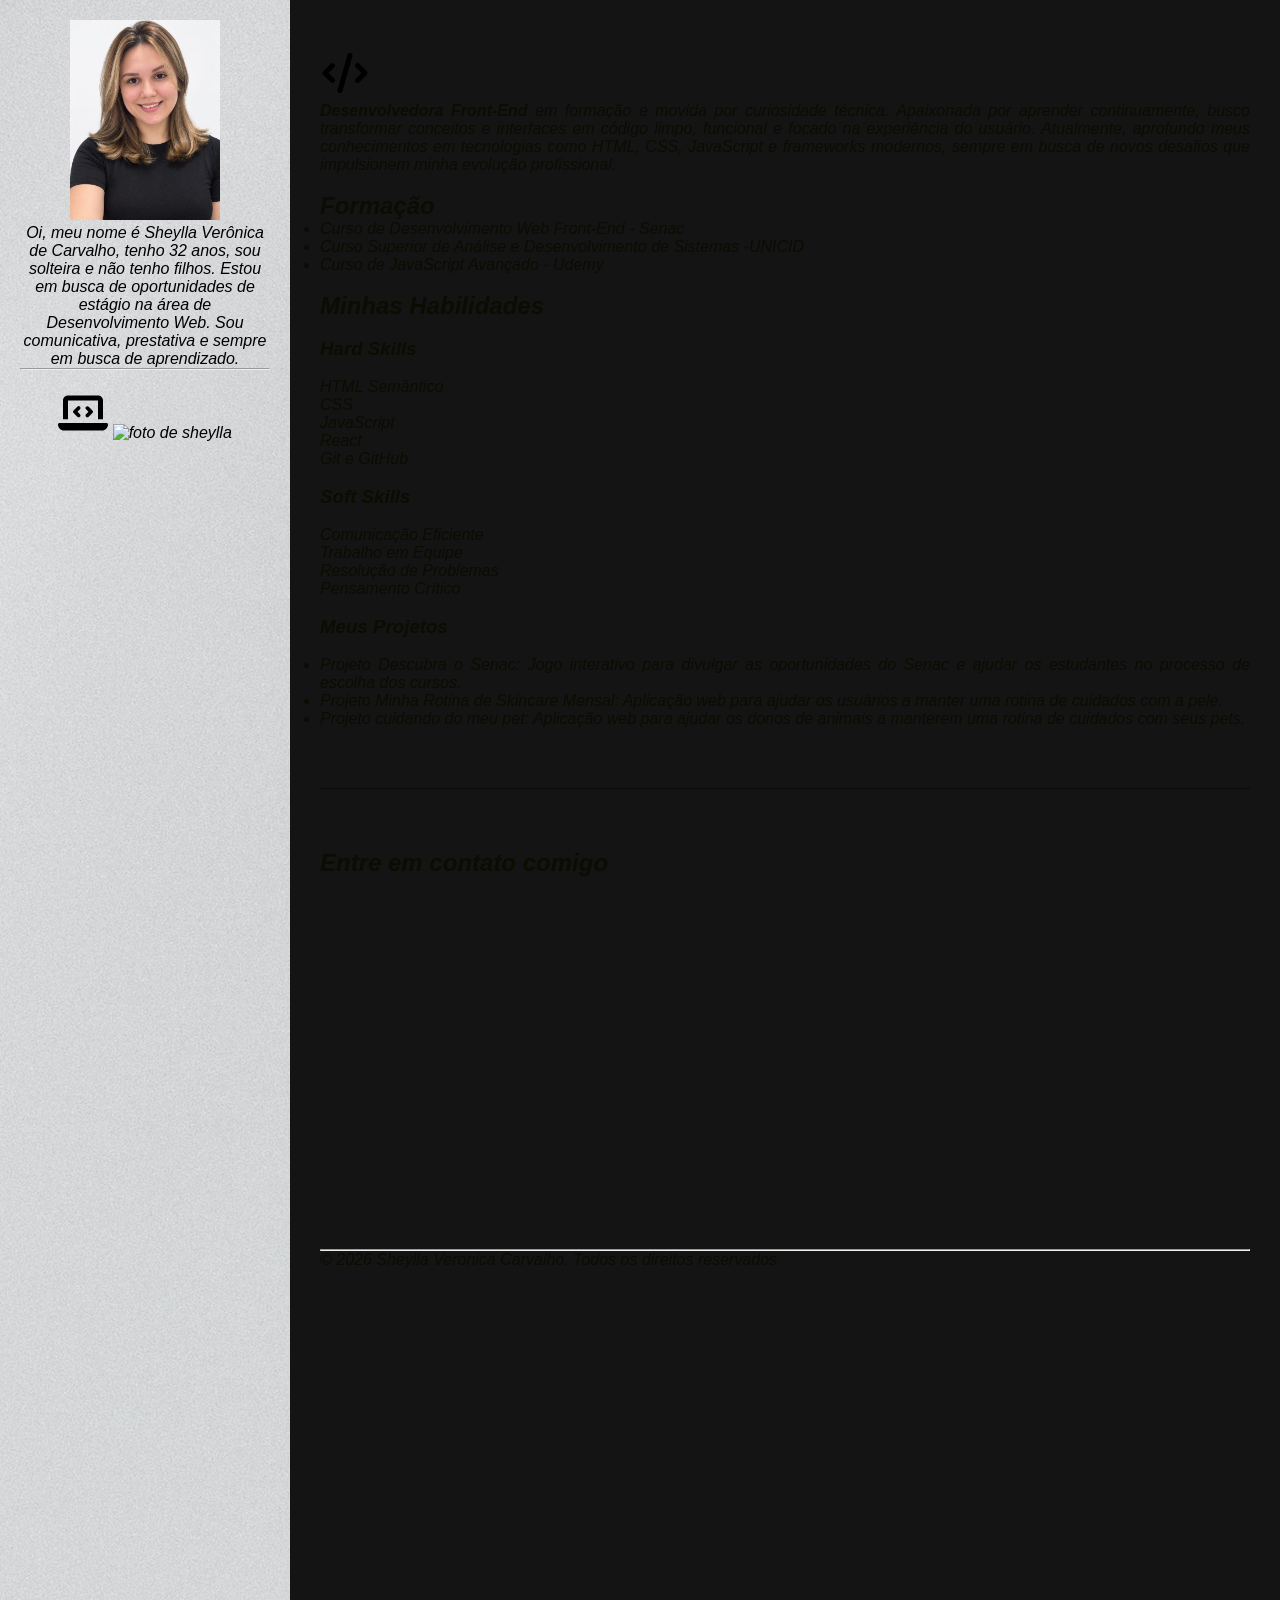
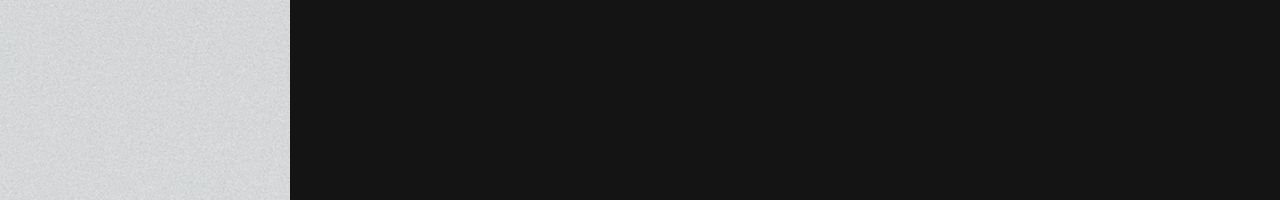
==== index.htm @ b6262e94 "criei novo repositorio com meu portfolio pessoal." ====
<!DOCTYPE html>
    <html lang="pt-BR">

    <head>
        <meta charset="UTF-8">
        <meta name="viewport" content="width=device-width, initial-scale=1.0">
        <link rel="icon" href=" pictures\s.v.jpeg">
        <title>Portfolio Sheylla</title>
        <link rel="stylesheet" href="style.css"> 
        
    </head>
    <body>
        <header>
            <img src="pictures\s.v.jpeg" alt="foto de sheylla" width="150px"/>
            <p>Oi, meu nome é Sheylla Verônica de Carvalho, tenho 32 anos, sou solteira e não tenho filhos. Estou em busca de oportunidades de estágio na área de Desenvolvimento Web. Sou comunicativa, prestativa e sempre em busca de aprendizado.</p>
            <hr>
            <br>
            <img src="pictures\laptop-code-solid-full.svg" alt="foto de sheylla" width="50px" height="50px"/>

            <img src="pictures/foto6.jpg" alt="foto de sheylla" width="260px" height="900px"/>

        </header>
        <main>

            <br>
            <i><section id="sobre mim"></section></i>

                <p><img src="pictures/code-solid-full.svg" alt="foto de sheylla" width="50px" height="50px"/><p>
                <p><i><strong>Desenvolvedora Front-End</strong> em formação e movida por curiosidade técnica. Apaixonada por aprender continuamente, busco transformar conceitos e interfaces em código limpo, funcional e focado na experiência do usuário. Atualmente, aprofundo meus conhecimentos em tecnologias como HTML, CSS, JavaScript e frameworks modernos, sempre em busca de novos desafios que impulsionem minha evolução profissional.</i></p>

            </section>
            <br>

            <section id="formacao">

                <h2><i>Formação</i></h2>
                <ul>
                    <li>Curso de Desenvolvimento Web Front-End - Senac</li>
                    <li>Curso Superior de Análise e Desenvolvimento de Sistemas -UNICID</li>
                    <li>Curso de JavaScript Avançado - Udemy</li>
                </ul>
            </section>
            <br>

            <section id="habilidades">

                <h2><i>Minhas Habilidades</i></h2>
                <br>
                <h3>Hard Skills</h3>
                <br>
                <ul>
                    <li>HTML Semântico</li>
                    <li>CSS</li>
                    <li>JavaScript</li>
                    <li>React</li>
                    <li>Git e GitHub</li>
                </ul>
                <br>
                <h3><i>Soft Skills</h3>
                <ul>
                    <br>
                    <li>Comunicação Eficiente</li>
                    <li>Trabalho em Equipe</li>
                    <li>Resolução de Problemas</li>
                    <li>Pensamento Crítico</li>
                </ul>

            </section>

            <section>
                <br>

                <h3><i>Meus Projetos</i></h3>
                <br>
                <ul>
                    <li>Projeto Descubra o Senac: Jogo interativo para divulgar as oportunidades do Senac e ajudar os estudantes no processo de escolha dos cursos. </li>
                    <li>Projeto Minha Rotina de Skincare Mensal: Aplicação web para ajudar os usuários a manter uma rotina de cuidados com a pele. </li>
                    <li>
                        Projeto cuidando do meu pet: Aplicação web para ajudar os donos de animais a manterem uma rotina de cuidados com seus pets.
                    </li>
                </ul>  
                </section>

            <section id="contato">  <h2><i></i>Entre em contato comigo</i></h2>
                <br>

                    <br>   
                        <nav>
                            <ul>
                                <li>
                                    <a href="https://github.com/veronic4-creator"target="_blank">
                                    <svg class="icone"><use href="pictures/GH.svg"></use></svg> </a>
                                </li>

                                <li>
                                    <a href="https://www.linkedin.com/in/sheylla-veronica-2a37a6299/r" target="_blank">
                                    <svg class="icone"><use href="pictures/linkedInIco.svg"></use></svg></a>
                                </li>
                                
                                <li>
                                    <a href="mailto:sheylla.vcarvalho@senacsp.edu.br" target="_blank"><svg class="icone"><use href="pictures/meuemail.svg"></use></svg></a>
                                </li>

                                <li>
                                    <a href="https://wa.me/qr/FWYJCKVCPW4WO1"target="_blank"><svg class="icone"><use href="pictures/square-whatsapp-brands-solid-full.svg"></use></svg> </a>

                                </li>
                            </ul>
                
                        </nav>

                    </section>   
                    <br> 
<footer>
    <br>
    <hr>
    <p>© 2026 Sheylla Veronica Carvalho. Todos os direitos reservados.</p>
</footer>  
    </body>
</main>

    </html>
---- style.css ----
* {
  margin:0;
  padding:0
}

/* CSS vem aqui em baixo*/

header {

    color: rgb(230, 230, 59);
    color:black;
    text-align: center;
    padding: 20px;
    position:static; 
    width: 250px;
    font-style: italic;
    background-image: url("pictures/foto5.jpg");
}

main {
flex: 1;
padding: 30px;
text-align:justify

}

body {
    background-image:url("pictures/foto3.jpg");
    background-position: center;  /* centraliza */
    background-repeat: no-repeat; /* evita repetição */
    background-attachment: fixed; /* efeito fixo ao rolar */
    min-height: 200vh;
    font-family: Verdana, Geneva, Tahoma, sans-serif;
    display: flex;
    justify-content: center;
    font-style: italic;
    color: rgb(12, 12, 3); background-color: rgb(20, 20, 20);

}


body a {
    display: flex;
   text-transform: uppercase;
   text-decoration: none;
   color:rgb(12, 10, 1)

}


#sobre {
    padding-top: 60px;
    margin-top: 60px;
    ul {
    list-style: none;
}

}

#habil {
    padding-top: 60px;
    margin-top: 60px;
    
}
#habilidades ul {
    list-style: none;
    padding-left: 0;
    font-style: italic;
    
}


#contato {
    padding-top: 60px;
    margin-top: 60px;
    width: 100%;
    border-top: 1px solid rgb(11, 9, 9);

}
    
#contato ul {
list-style: none;
padding-left: 0;

}


.icone {
    fill:rgb(82, 82, 79);
    stroke:rgb(168, 142, 142);
    stroke-width: 5px;
    width: 75px;
    height: 75px;
}

footer ul {
    display:grid;
    justify-content: space-around;
    list-style-type: none;
}
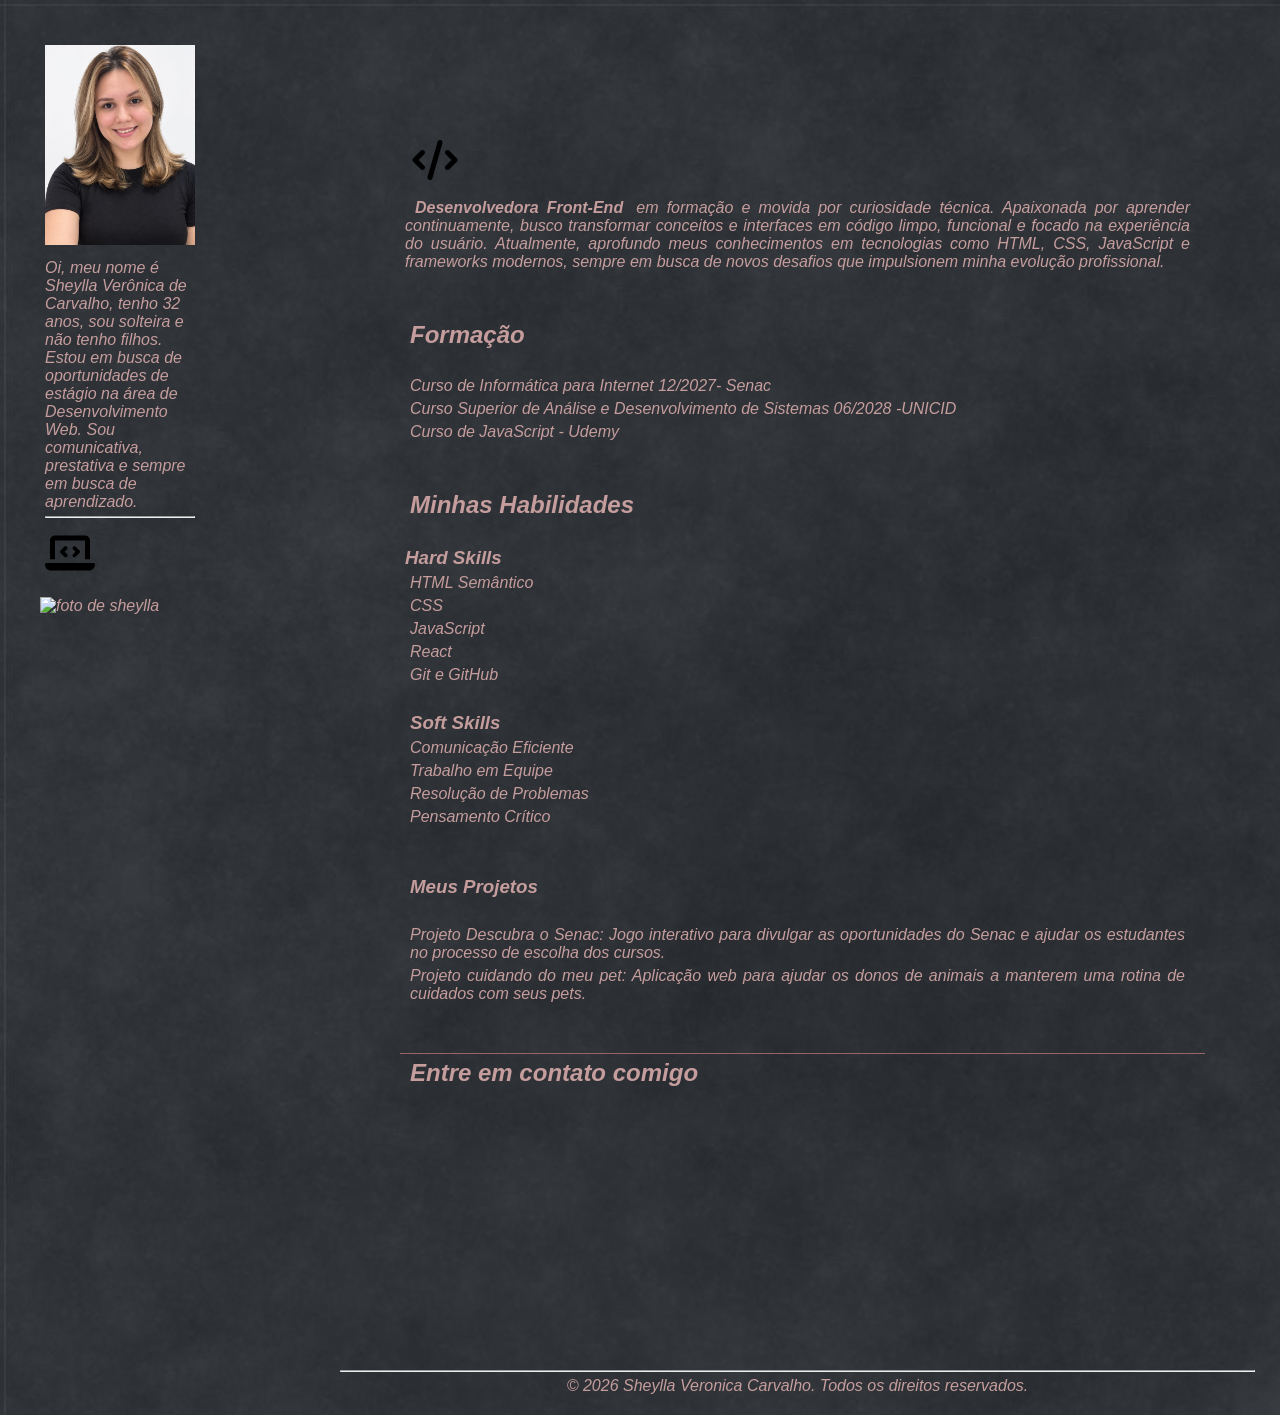
==== commit aa70c3bf: "Trabalhando na responsividade do portfolio" ====
--- a/index.htm
+++ b/index.htm
@@ -1,53 +1,62 @@
 <!DOCTYPE html>
-    <html lang="pt-BR">
+<html lang="pt-BR">
 
-    <head>
-        <meta charset="UTF-8">
-        <meta name="viewport" content="width=device-width, initial-scale=1.0">
-        <link rel="icon" href=" pictures\s.v.jpeg">
-        <title>Portfolio Sheylla</title>
-        <link rel="stylesheet" href="style.css"> 
-        
-    </head>
-    <body>
-        <header>
-            <img src="pictures\s.v.jpeg" alt="foto de sheylla" width="150px"/>
-            <p>Oi, meu nome é Sheylla Verônica de Carvalho, tenho 32 anos, sou solteira e não tenho filhos. Estou em busca de oportunidades de estágio na área de Desenvolvimento Web. Sou comunicativa, prestativa e sempre em busca de aprendizado.</p>
+<head>
+    <meta charset="UTF-8">
+    <meta name="viewport" content="width=device-width, initial-scale=1.0">
+    <link rel="icon" href=" pictures\s.v.jpeg">
+    <title>Portfolio Sheylla</title>
+    <link rel="stylesheet" href="style.css">
+
+</head>
+
+<body>
+    <header>
+        <div>
+            <img src="pictures\s.v.jpeg" alt="foto de sheylla" width="150px" />
+            <p>Oi, meu nome é Sheylla Verônica de Carvalho, tenho 32 anos, sou solteira e não tenho filhos. Estou em
+                busca
+                de oportunidades de estágio na área de Desenvolvimento Web. Sou comunicativa, prestativa e sempre em
+                busca
+                de aprendizado.</p>
             <hr>
-            <br>
-            <img src="pictures\laptop-code-solid-full.svg" alt="foto de sheylla" width="50px" height="50px"/>
+            <img src="pictures\laptop-code-solid-full.svg" alt="foto de sheylla" width="50px" height="50px" />
+        </div>
+        <img src="pictures/foto6.jpg" alt="foto de sheylla" class="fotoLateral">
+    </header>
 
-            <img src="pictures/foto6.jpg" alt="foto de sheylla" width="260px" height="900px"/>
+    <div>
+        <main>
+            <section id="sobremim">
 
-        </header>
-        <main>
-
-            <br>
-            <i><section id="sobre mim"></section></i>
-
-                <p><img src="pictures/code-solid-full.svg" alt="foto de sheylla" width="50px" height="50px"/><p>
-                <p><i><strong>Desenvolvedora Front-End</strong> em formação e movida por curiosidade técnica. Apaixonada por aprender continuamente, busco transformar conceitos e interfaces em código limpo, funcional e focado na experiência do usuário. Atualmente, aprofundo meus conhecimentos em tecnologias como HTML, CSS, JavaScript e frameworks modernos, sempre em busca de novos desafios que impulsionem minha evolução profissional.</i></p>
+                <p><img src="pictures/code-solid-full.svg" alt="foto de sheylla" width="50px" height="50px" />
+                <p>
+                <p><i><strong>Desenvolvedora Front-End</strong> em formação e movida por curiosidade técnica. Apaixonada
+                        por
+                        aprender continuamente, busco transformar conceitos e interfaces em código limpo, funcional e
+                        focado na
+                        experiência do usuário. Atualmente, aprofundo meus conhecimentos em tecnologias como HTML, CSS,
+                        JavaScript e frameworks modernos, sempre em busca de novos desafios que impulsionem minha
+                        evolução
+                        profissional.</i></p>
 
             </section>
-            <br>
 
             <section id="formacao">
-
                 <h2><i>Formação</i></h2>
+                <br>
                 <ul>
-                    <li>Curso de Desenvolvimento Web Front-End - Senac</li>
-                    <li>Curso Superior de Análise e Desenvolvimento de Sistemas -UNICID</li>
-                    <li>Curso de JavaScript Avançado - Udemy</li>
+                    <li>Curso de Informática para Internet 12/2027- Senac</li>
+                    <li>Curso Superior de Análise e Desenvolvimento de Sistemas 06/2028 -UNICID</li>
+                    <li>Curso de JavaScript - Udemy</li>
                 </ul>
             </section>
-            <br>
 
             <section id="habilidades">
 
                 <h2><i>Minhas Habilidades</i></h2>
                 <br>
                 <h3>Hard Skills</h3>
-                <br>
                 <ul>
                     <li>HTML Semântico</li>
                     <li>CSS</li>
@@ -56,9 +65,8 @@
                     <li>Git e GitHub</li>
                 </ul>
                 <br>
-                <h3><i>Soft Skills</h3>
+                <h3><i>Soft Skills</i></h3>
                 <ul>
-                    <br>
                     <li>Comunicação Eficiente</li>
                     <li>Trabalho em Equipe</li>
                     <li>Resolução de Problemas</li>
@@ -68,55 +76,60 @@
             </section>
 
             <section>
-                <br>
-
                 <h3><i>Meus Projetos</i></h3>
                 <br>
                 <ul>
-                    <li>Projeto Descubra o Senac: Jogo interativo para divulgar as oportunidades do Senac e ajudar os estudantes no processo de escolha dos cursos. </li>
-                    <li>Projeto Minha Rotina de Skincare Mensal: Aplicação web para ajudar os usuários a manter uma rotina de cuidados com a pele. </li>
+                    <li>Projeto Descubra o Senac: Jogo interativo para divulgar as oportunidades do Senac e ajudar os
+                        estudantes no processo de escolha dos cursos. </li>
+
+                    <li>Projeto cuidando do meu pet: Aplicação web para ajudar os donos de animais a manterem uma rotina
+                        de
+                        cuidados com seus pets.
+                    </li>
+                </ul>
+            </section>
+
+            <section id="contato">
+                <h2><i>Entre em contato comigo</i></h2>
+                <br>
+                <ul>
                     <li>
-                        Projeto cuidando do meu pet: Aplicação web para ajudar os donos de animais a manterem uma rotina de cuidados com seus pets.
+                        <a href="https://github.com/veronic4-creator" target="_blank">
+                            <svg class="icone">
+                                <use href="pictures/GH.svg"></use>
+                            </svg> </a>
                     </li>
-                </ul>  
-                </section>
 
-            <section id="contato">  <h2><i></i>Entre em contato comigo</i></h2>
-                <br>
+                    <li>
+                        <a href="https://www.linkedin.com/in/sheylla-veronica-2a37a6299/r" target="_blank">
+                            <svg class="icone">
+                                <use href="pictures/linkedInIco.svg"></use>
+                            </svg></a>
+                    </li>
 
-                    <br>   
-                        <nav>
-                            <ul>
-                                <li>
-                                    <a href="https://github.com/veronic4-creator"target="_blank">
-                                    <svg class="icone"><use href="pictures/GH.svg"></use></svg> </a>
-                                </li>
+                    <li>
+                        <a href="mailto:sheylla.vcarvalho@senacsp.edu.br" target="_blank"><svg class="icone">
+                                <use href="pictures/meuemail.svg"></use>
+                            </svg></a>
+                    </li>
 
-                                <li>
-                                    <a href="https://www.linkedin.com/in/sheylla-veronica-2a37a6299/r" target="_blank">
-                                    <svg class="icone"><use href="pictures/linkedInIco.svg"></use></svg></a>
-                                </li>
-                                
-                                <li>
-                                    <a href="mailto:sheylla.vcarvalho@senacsp.edu.br" target="_blank"><svg class="icone"><use href="pictures/meuemail.svg"></use></svg></a>
-                                </li>
+                    <li>
+                        <a href="https://wa.me/qr/FWYJCKVCPW4WO1" target="_blank"><svg class="icone">
+                                <use href="pictures/square-whatsapp-brands-solid-full.svg"></use>
+                            </svg> </a>
 
-                                <li>
-                                    <a href="https://wa.me/qr/FWYJCKVCPW4WO1"target="_blank"><svg class="icone"><use href="pictures/square-whatsapp-brands-solid-full.svg"></use></svg> </a>
+                    </li>
+                </ul>
 
-                                </li>
-                            </ul>
-                
-                        </nav>
+            </section>
+        </main>
 
-                    </section>   
-                    <br> 
-<footer>
-    <br>
-    <hr>
-    <p>© 2026 Sheylla Veronica Carvalho. Todos os direitos reservados.</p>
-</footer>  
-    </body>
-</main>
+        <footer>
 
-    </html>+            <hr>
+            <p>© 2026 Sheylla Veronica Carvalho. Todos os direitos reservados.</p>
+        </footer>
+    </div>
+</body>
+
+</html>
--- a/style.css
+++ b/style.css
@@ -1,101 +1,108 @@
+* {
+    margin: 5px;
+    padding: 0px;
+    box-sizing:content-box
+}
 
-* {
-  margin:0;
-  padding:0
-}
 
 /* CSS vem aqui em baixo*/
 
+@media screen and (max-width: 768px) {
+
+    .container {
+        display: flex;
+        flex-direction: column;
+    }
+
+    aside,
+    main {
+        width: 100%;
+    }
+
+    img {
+        max-width: 100%;
+        height: auto;
+    }
+
+    body {
+        overflow-x: hidden;
+    }
+}
+
+body {
+    background-image: url(pictures/foto1.jpg);
+    font-family: Verdana, Geneva, Tahoma, sans-serif;
+    display: flex;
+    flex-direction: row;
+    justify-content:center;
+    font-style: italic;
+    color: rgb(197, 157, 157);
+}
+
+body a {
+    display: flex;
+    text-transform: uppercase;
+    text-decoration:none;
+    color: rgb(161, 118, 78)
+}
+
 header {
-
-    color: rgb(230, 230, 59);
-    color:black;
+    color: rgb(161, 118, 78)
     text-align: center;
     padding: 20px;
-    position:static; 
-    width: 250px;
+    height: 99vh;
+    width: 350px;
     font-style: italic;
-    background-image: url("pictures/foto5.jpg");
+    margin-right: 100px;
+}
+
+.fotoLateral {
+    width: 150%;
+    height: 60%;
 }
 
 main {
-flex: 1;
-padding: 30px;
-text-align:justify
-
+    padding: 60px;
+    text-align: justify
+    
 }
 
-body {
-    background-image:url("pictures/foto3.jpg");
-    background-position: center;  /* centraliza */
-    background-repeat: no-repeat; /* evita repetição */
-    background-attachment: fixed; /* efeito fixo ao rolar */
-    min-height: 200vh;
-    font-family: Verdana, Geneva, Tahoma, sans-serif;
-    display: flex;
-    justify-content: center;
+section {
+    margin-block: 50px;
+}
+
+li {
+    list-style-type: none;
+}
+
+#habilidades ul {
+    padding-left: 0;
     font-style: italic;
-    color: rgb(12, 12, 3); background-color: rgb(20, 20, 20);
 
 }
 
 
-body a {
+#contato {
+    width: 100%;
+    border-top: 1px solid rgb(151, 101, 101);
+}
+
+#contato ul {
+    padding-left: 0;
     display: flex;
-   text-transform: uppercase;
-   text-decoration: none;
-   color:rgb(12, 10, 1)
 
 }
 
-
-#sobre {
-    padding-top: 60px;
-    margin-top: 60px;
-    ul {
-    list-style: none;
-}
-
-}
-
-#habil {
-    padding-top: 60px;
-    margin-top: 60px;
-    
-}
-#habilidades ul {
-    list-style: none;
-    padding-left: 0;
-    font-style: italic;
-    
-}
-
-
-#contato {
-    padding-top: 60px;
-    margin-top: 60px;
-    width: 100%;
-    border-top: 1px solid rgb(11, 9, 9);
-
-}
-    
-#contato ul {
-list-style: none;
-padding-left: 0;
-
-}
-
-
 .icone {
-    fill:rgb(82, 82, 79);
-    stroke:rgb(168, 142, 142);
+    fill: rgb(233, 227, 221);
+    stroke: rgb(231, 127, 127);
     stroke-width: 5px;
     width: 75px;
     height: 75px;
 }
 
-footer ul {
-    display:grid;
-    justify-content: space-around;
-    list-style-type: none;
-}+footer {
+    margin-top: 40px;
+    text-align: center;
+}
+
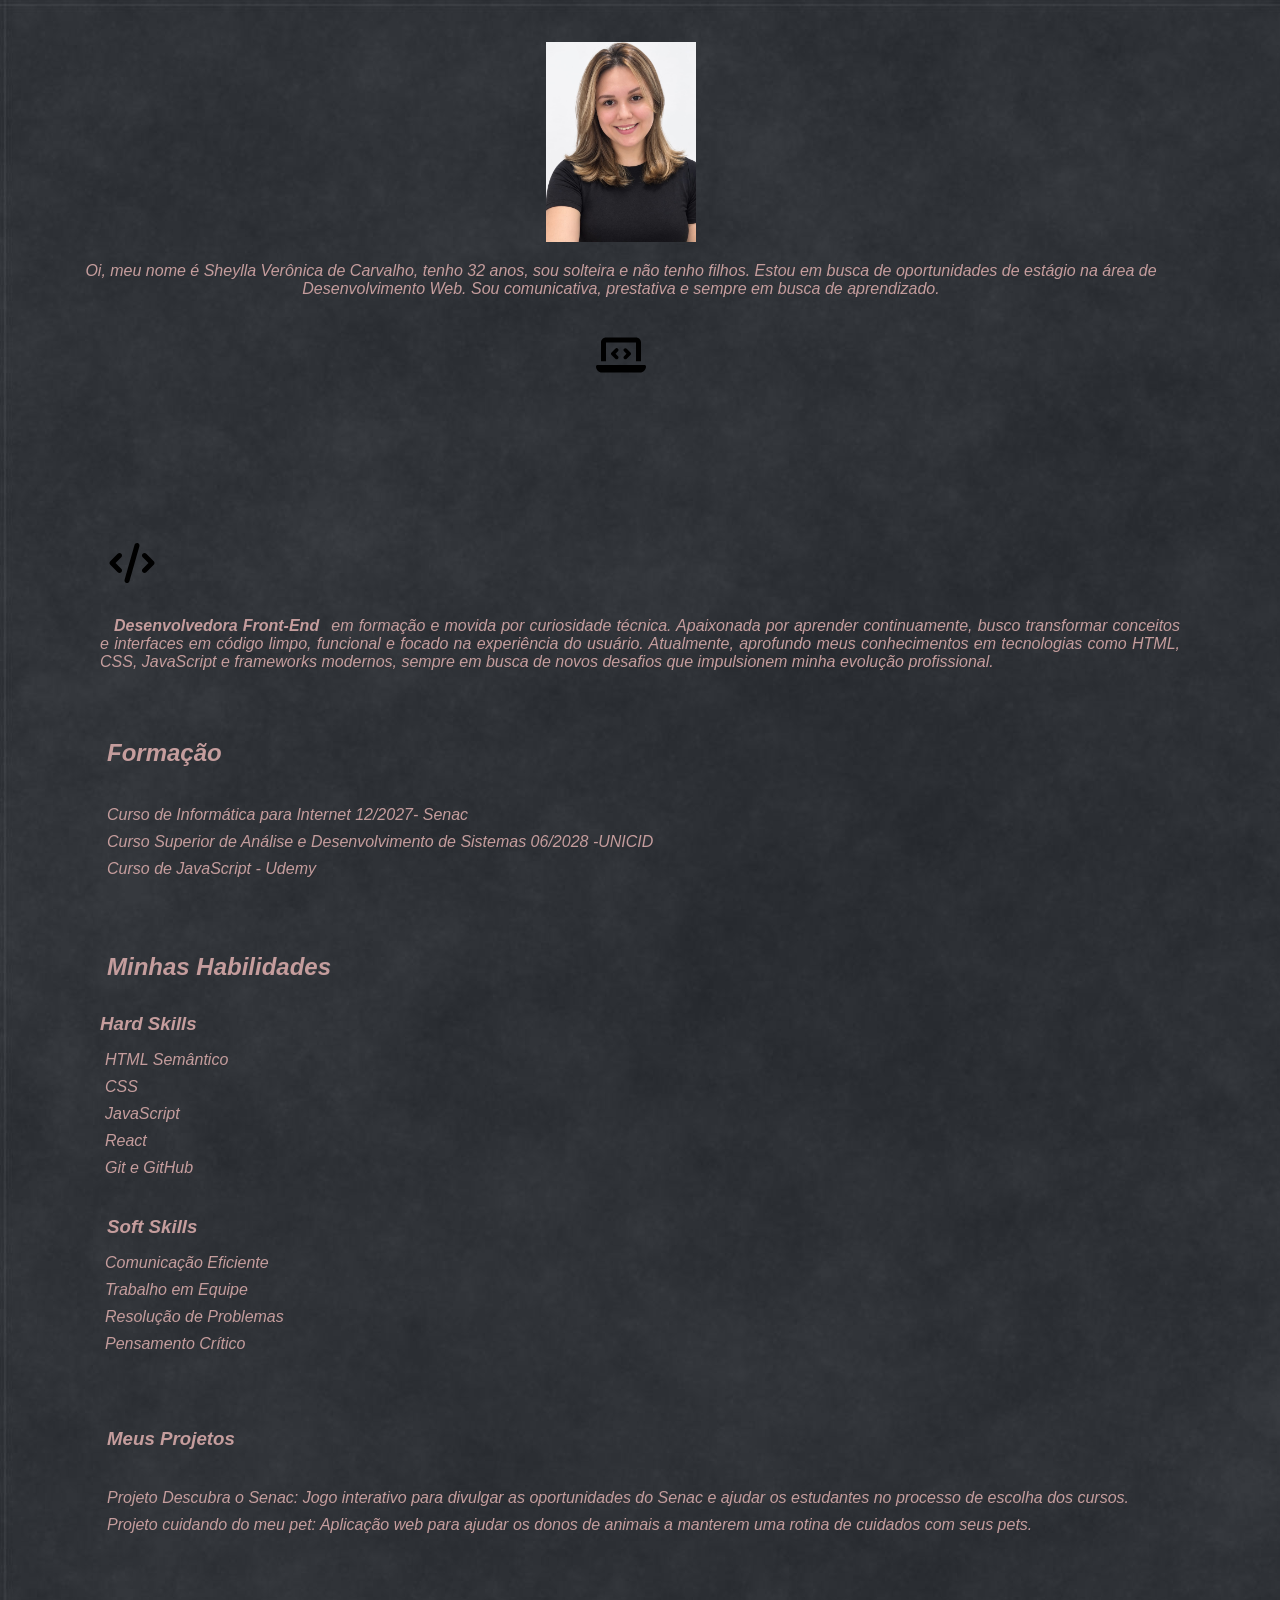
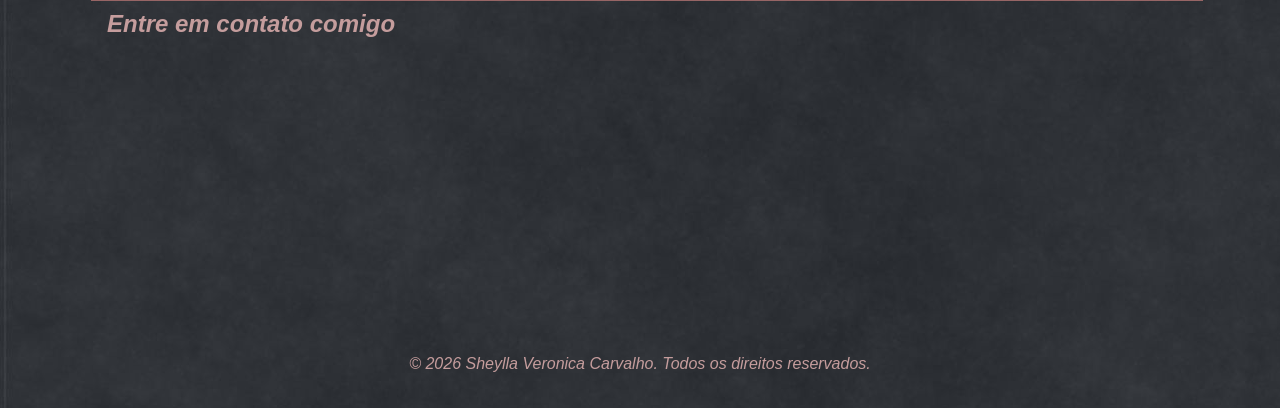
==== commit 54786326: "Reformulando portfolio" ====
--- a/index.htm
+++ b/index.htm
@@ -13,16 +13,12 @@
 <body>
     <header>
         <div>
-            <img src="pictures\s.v.jpeg" alt="foto de sheylla" width="150px" />
-            <p>Oi, meu nome é Sheylla Verônica de Carvalho, tenho 32 anos, sou solteira e não tenho filhos. Estou em
-                busca
-                de oportunidades de estágio na área de Desenvolvimento Web. Sou comunicativa, prestativa e sempre em
-                busca
-                de aprendizado.</p>
-            <hr>
-            <img src="pictures\laptop-code-solid-full.svg" alt="foto de sheylla" width="50px" height="50px" />
+          <p><img src="pictures\s.v.jpeg" alt="foto de sheylla" width="150px" /></p>
+            <p>Oi, meu nome é Sheylla Verônica de Carvalho, tenho 32 anos, sou solteira e não tenho filhos. Estou em busca de oportunidades de estágio na área de Desenvolvimento Web. Sou comunicativa, prestativa e sempre em busca de aprendizado.</p>
+            <br>
+        
+            <img src="pictures\laptop-code-solid-full.svg" alt="foto de sheylla" width="50px" height="50px"/>
         </div>
-        <img src="pictures/foto6.jpg" alt="foto de sheylla" class="fotoLateral">
     </header>
 
     <div>
@@ -31,14 +27,7 @@
 
                 <p><img src="pictures/code-solid-full.svg" alt="foto de sheylla" width="50px" height="50px" />
                 <p>
-                <p><i><strong>Desenvolvedora Front-End</strong> em formação e movida por curiosidade técnica. Apaixonada
-                        por
-                        aprender continuamente, busco transformar conceitos e interfaces em código limpo, funcional e
-                        focado na
-                        experiência do usuário. Atualmente, aprofundo meus conhecimentos em tecnologias como HTML, CSS,
-                        JavaScript e frameworks modernos, sempre em busca de novos desafios que impulsionem minha
-                        evolução
-                        profissional.</i></p>
+                <p><i><strong>Desenvolvedora Front-End</strong> em formação e movida por curiosidade técnica. Apaixonada por aprender continuamente, busco transformar conceitos e interfaces em código limpo, funcional e focado na experiência do usuário. Atualmente, aprofundo meus conhecimentos em tecnologias como HTML, CSS, JavaScript e frameworks modernos, sempre em busca de novos desafios que impulsionem minha evolução profissional.</i></p>
 
             </section>
 
@@ -125,9 +114,7 @@
         </main>
 
         <footer>
-
-            <hr>
-            <p>© 2026 Sheylla Veronica Carvalho. Todos os direitos reservados.</p>
+         <p>© 2026 Sheylla Veronica Carvalho. Todos os direitos reservados.</p>
         </footer>
     </div>
 </body>
--- a/style.css
+++ b/style.css
@@ -1,40 +1,18 @@
 * {
     margin: 5px;
-    padding: 0px;
-    box-sizing:content-box
+    padding: 2px;
+
 }
 
 
 /* CSS vem aqui em baixo*/
 
-@media screen and (max-width: 768px) {
-
-    .container {
-        display: flex;
-        flex-direction: column;
-    }
-
-    aside,
-    main {
-        width: 100%;
-    }
-
-    img {
-        max-width: 100%;
-        height: auto;
-    }
-
-    body {
-        overflow-x: hidden;
-    }
-}
-
 body {
     background-image: url(pictures/foto1.jpg);
     font-family: Verdana, Geneva, Tahoma, sans-serif;
-    display: flex;
-    flex-direction: row;
-    justify-content:center;
+    display: flow-root;
+    flex-direction:column;
+    text-align: center;
     font-style: italic;
     color: rgb(197, 157, 157);
 }
@@ -48,17 +26,10 @@
 
 header {
     color: rgb(161, 118, 78)
-    text-align: center;
-    padding: 20px;
-    height: 99vh;
-    width: 350px;
+    height: 100vh;
+    width: 1200px;
     font-style: italic;
-    margin-right: 100px;
-}
-
-.fotoLateral {
-    width: 150%;
-    height: 60%;
+    margin-right:100px;
 }
 
 main {
